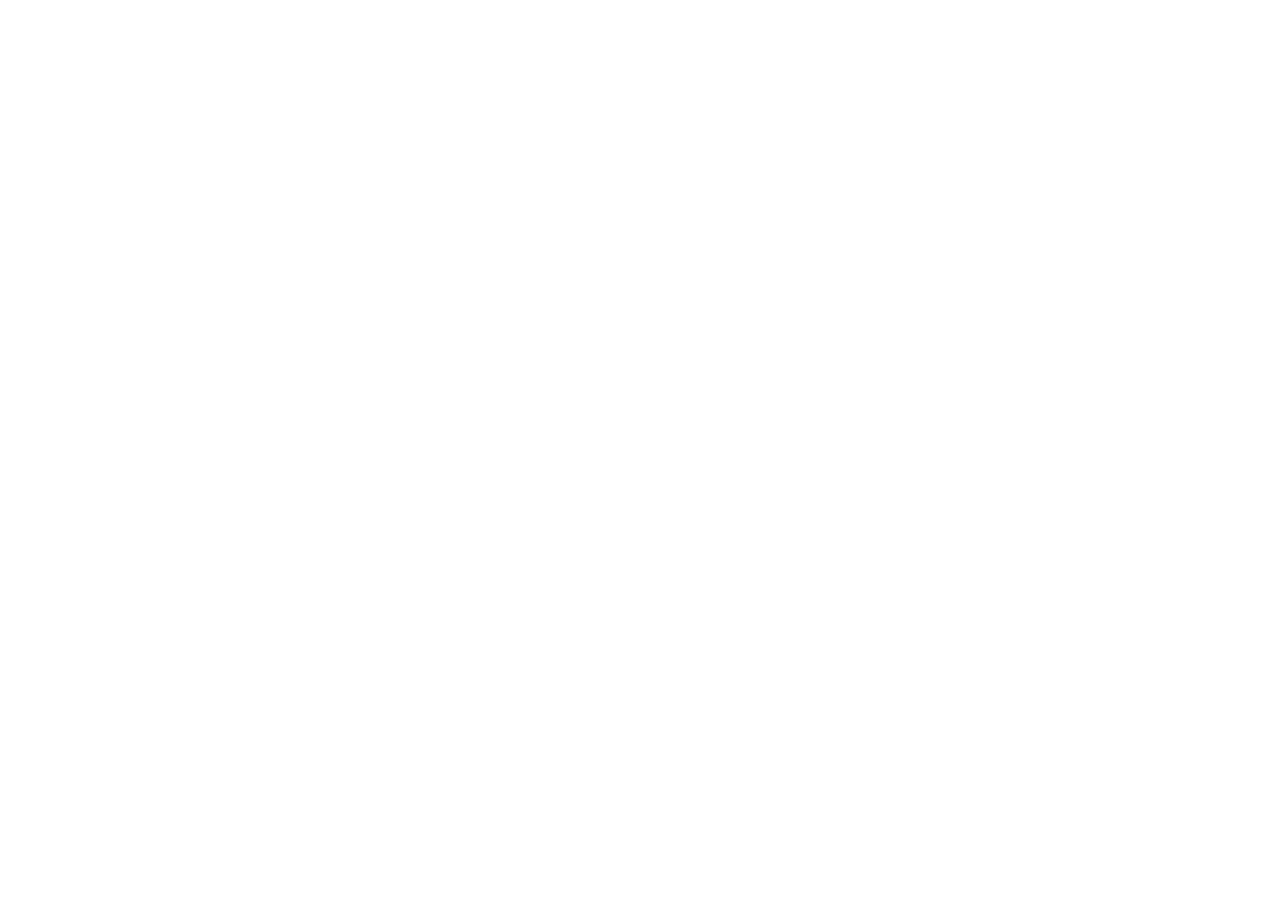
==== index.html @ f42e9fda "demo" ====
<!DOCTYPE html>
<html lang="en">
<head>
    <meta charset="UTF-8">
    <meta name="viewport" content="width=device-width, initial-scale=1.0">
    <title>Document</title>
</head>
<body>
    
</body>
</html>
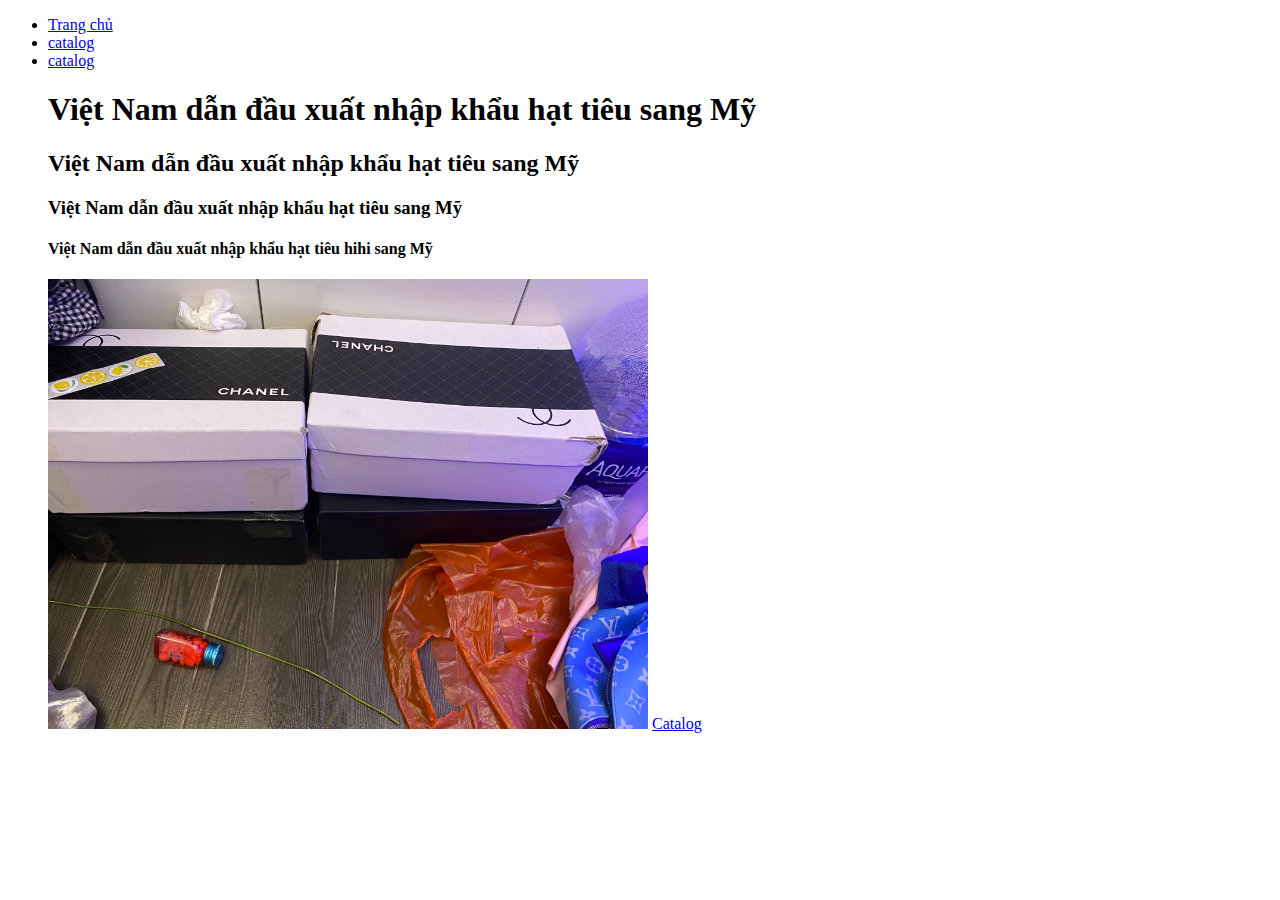
==== commit eb64c783: "demoo" ====
--- a/index.html
+++ b/index.html
@@ -6,6 +6,15 @@
     <title>Document</title>
 </head>
 <body>
-    
+    <ul>
+        <li><a href="/">Trang chủ</a></li>
+        <li><a href="/catalog.html">catalog</a></li>
+        <li><a href="/lab1.html">catalog</a></li>
+    <h1>Việt Nam dẫn đầu xuất nhập khẩu hạt tiêu sang Mỹ</h1>
+    <h2>Việt Nam dẫn đầu xuất nhập khẩu hạt tiêu sang Mỹ</h2>
+    <h3>Việt Nam dẫn đầu xuất nhập khẩu hạt tiêu sang Mỹ</h3>
+    <h4>Việt Nam dẫn đầu xuất nhập khẩu hạt tiêu hihi sang Mỹ</h4>
+    <img src="images/IMG_5655.jpeg" width="600"/>
+    <a href="/catalog.html">Catalog</a>
 </body>
-</html>+</html>
